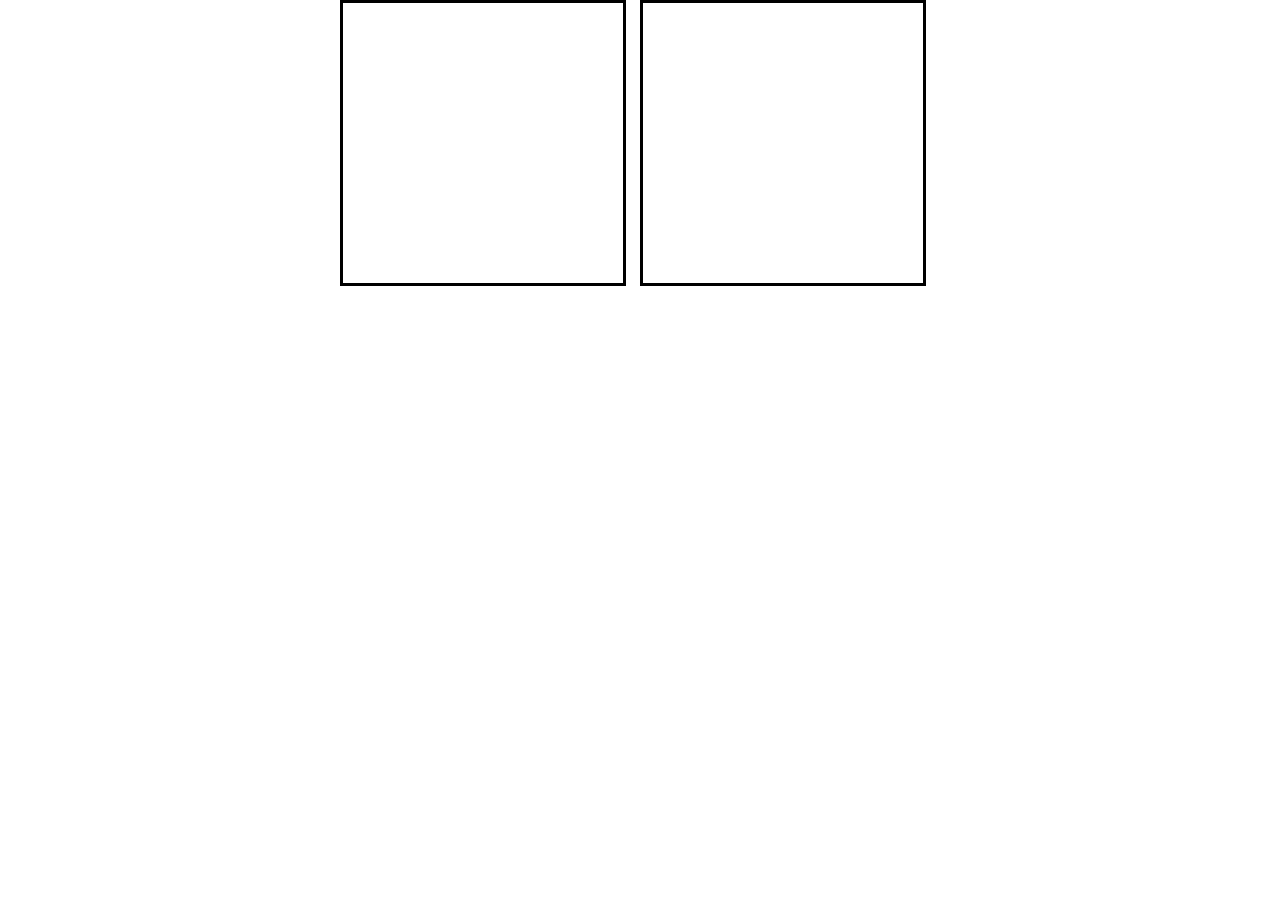
==== train.html @ 4e53dfeb "basic nn tutorial to train and test skecthes from users" ====
<html>
    <head>
        <meta name="viewport" content="width=device-width, initial-scale=1"> 
        <style>

         body {
             margin: auto;
             width: 600px;
             box-sizing: border-box; 
             display: grid;
             grid-template-columns: 300px 300px;
         }

         .displayArea {
             width: 280;
             height: 280;
             border-style: solid;
         }

         #itemToDraw {
             font-size: 800%;
             text-align: center;
         }

         #itemToDraw * {
             position: relative;
             margin-top: 50px;
         }

         @media screen and (max-width: 600px) {
             body {
                 width: 300px;
                 grid-template-columns: 300px;
             }

             #itemToDraw {                 
                 height: 140px;
                 display: flex;
             }

             #itemToDraw * {
                 margin: auto;
             }
         }

        </style>
        <script defer src="https://use.fontawesome.com/releases/v5.0.6/js/all.js"></script> 
        <script defer src="draw.js"></script>
        <script>
         
         window.trainingData = [];
         
         function saveTrainingData(dataItem, where) {
             if (where && where == 'firebase') {
                 fetch('https://ml-train-data.firebaseio.com/train.json', {
                     method: 'post',
                     body: JSON.stringify(dataItem)
                 });
             } else {
                 trainingData.push(dataItem);
             }
         }
         
         window.addEventListener('load', function() {

             let myCanvas = new DrawCanvas(document.getElementById('myCanvas'));

             myCanvas.onPenUp(() => {
                 // create data package
                 let dataItem = {
                     imageData: myCanvas.getImageData(),
                     clssification: icons[currentIcon % icons.length]
                 }

                 saveTrainingData(dataItem, 'firebase');
                 
                 // show next icon
                 document.getElementById('itemToDraw').innerHTML = "<i class='"+icons[++currentIcon % icons.length]+"'></i>";
                 myCanvas.clear();
             });

             let icons = ['fas fa-battery-empty', 'fas fa-bolt', 'fas fa-check', 'far fa-folder'];
             let currentIcon = parseInt(Math.random() * 4);
             
             document.getElementById('itemToDraw').innerHTML = "<i class='"+icons[currentIcon]+"'></i>";
         });
         
         
        </script>

    </head>
    <body>
        <div class="displayArea" id="itemToDraw">
        </div>
        <canvas class="displayArea" id="myCanvas" width="28" height="28"></canvas>

        <section id="prediction"></section>
        <svg id="stats"></svg>
    </body>
</html>
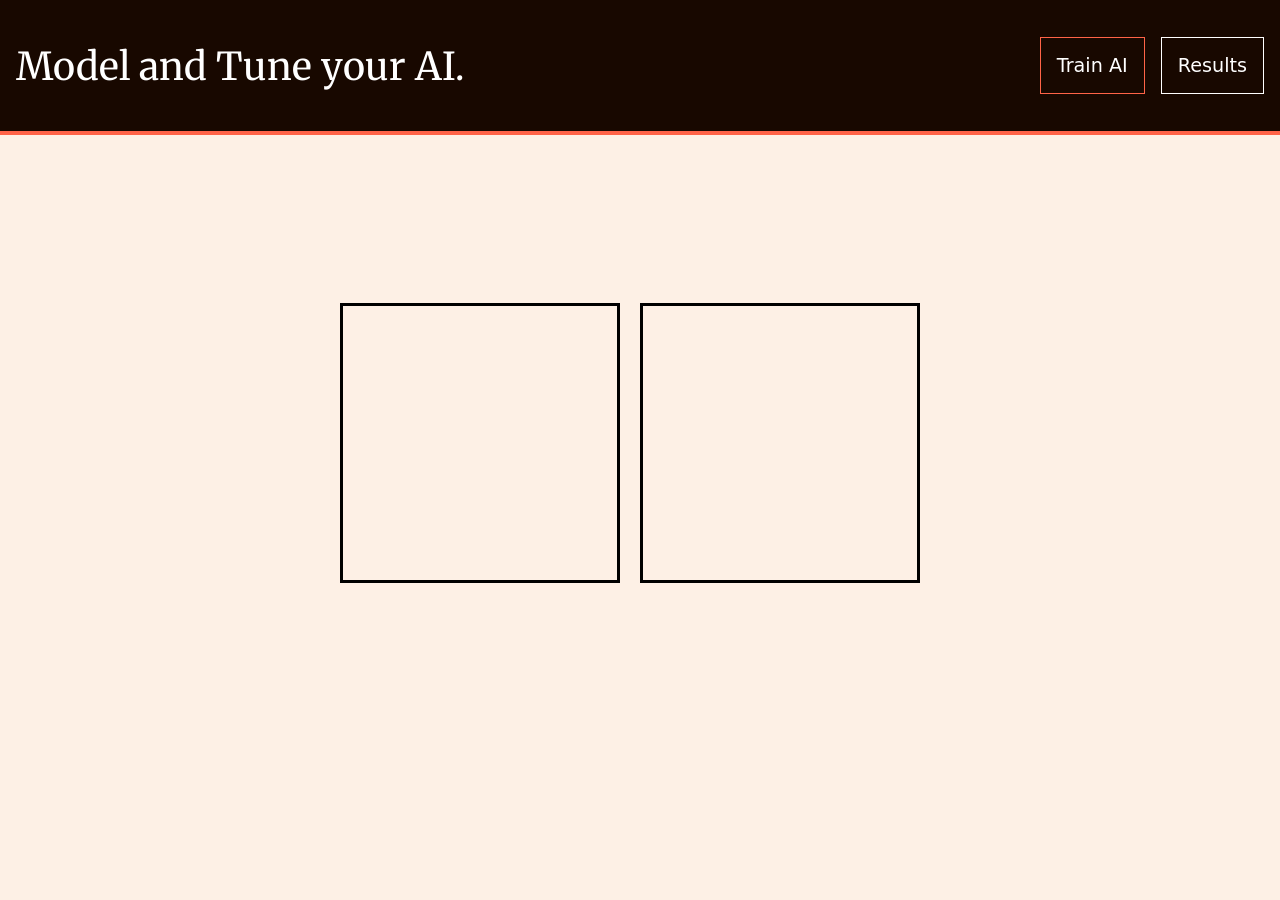
==== commit 7069adfe: "update" ====
--- a/train.html
+++ b/train.html
@@ -3,12 +3,27 @@
         <meta name="viewport" content="width=device-width, initial-scale=1"> 
         <style>
 
-         body {
+         main {
              margin: auto;
-             width: 600px;
              box-sizing: border-box; 
              display: grid;
-             grid-template-columns: 300px 300px;
+
+             padding: 1rem;
+         }
+
+         h3{
+            font-size: 1.3rem;
+            margin: 2rem 0 0 0;
+         }
+
+         @media only screen and (min-width:  600px) {
+            main{
+                    grid-template-columns: 300px 300px;
+                }
+
+                h3{
+                    display: none;
+                }
          }
 
          .displayArea {
@@ -28,10 +43,10 @@
          }
 
          @media screen and (max-width: 600px) {
-             body {
+             /* body {
                  width: 300px;
                  grid-template-columns: 300px;
-             }
+             } */
 
              #itemToDraw {                 
                  height: 140px;
@@ -44,6 +59,7 @@
          }
 
         </style>
+        <link rel="stylesheet" href="./styles/style.css">
         <script defer src="https://use.fontawesome.com/releases/v5.0.6/js/all.js"></script> 
         <script defer src="draw.js"></script>
         <script>
@@ -69,7 +85,8 @@
                  // create data package
                  let dataItem = {
                      imageData: myCanvas.getImageData(),
-                     clssification: icons[currentIcon % icons.length]
+                     clssification: icons[currentIcon % icons.length],
+                     time: Date.now()
                  }
 
                  saveTrainingData(dataItem, 'firebase');
@@ -90,11 +107,37 @@
 
     </head>
     <body>
-        <div class="displayArea" id="itemToDraw">
+        <div class="bodyWrapper">
+            <header>
+
+                <h1>Model and Tune your AI.</h1>
+                <nav>
+                    <ul>
+                        <li class="selected">
+                            <a href="#">Train AI</a>
+                        </li>
+                        <li >
+                            <a href="./index.html">Results</a>
+                        </li>
+                    </ul>
+                </nav>
+            </header>
+            <main>
+                <div class="displayArea" id="itemToDraw">
+                </div>
+                <div>
+                    <h3>Draw here:</h3>
+                    <canvas class="displayArea" id="myCanvas" width="28" height="28"></canvas>
+                    <section id="prediction"></section>
+                    <svg id="stats"></svg>
+                </div>
+            </main>
+            <footer>
+                <div class="program">Post Degree Diploma - Web & Mobile App Design & Development (WMDD)</div>
+                <div class="branding">
+                    <div class="brandLogo"><img src="./images/langara-logo.png" alt="Langara Logo"></div>
+                </div>
+            </footer>
         </div>
-        <canvas class="displayArea" id="myCanvas" width="28" height="28"></canvas>
-
-        <section id="prediction"></section>
-        <svg id="stats"></svg>
     </body>
 </html>
--- a/styles/style.css
+++ b/styles/style.css
@@ -0,0 +1,175 @@
+@import url('https://fonts.googleapis.com/css2?family=Merriweather:ital,wght@0,300;0,400;0,700;0,900;1,300;1,400;1,700;1,900&family=Poppins:ital,wght@0,100;0,200;0,300;0,400;0,500;0,600;0,700;0,800;0,900;1,100;1,200;1,300;1,400;1,500;1,600;1,700;1,800;1,900&display=swap');
+
+* {
+    box-sizing: border-box;
+}
+
+body{
+    margin: 0;
+    font-family: system-ui, -apple-system, BlinkMacSystemFont, 'Segoe UI', Roboto, Oxygen, Ubuntu, Cantarell, 'Open Sans', 'Helvetica Neue', sans-serif;
+    background-color: rgb(253, 240, 229);
+
+    transition: all 0.5s;
+}
+
+img{
+max-width: 100%;
+height: auto;
+display: block;
+}
+
+.bodyWrapper{
+    min-height: 100vh;
+    display: flex;
+    flex-flow: column nowrap;
+
+    justify-content: space-between;
+}
+
+
+header{
+    background-color: rgb(24, 8, 0);
+    color: white;
+    padding: 1rem;
+    border-bottom: 4px solid tomato;
+
+    
+}
+
+
+header h1{
+    font-size: clamp(2rem, 3vw, 2.5rem);
+    font-family: 'Merriweather' , Georgia, 'Times New Roman', Times, serif;
+    font-weight: normal;
+    text-align: center;
+}
+
+header ul{
+    padding: 0;
+    list-style: none;
+    font-size: 1.2rem;
+    margin: 0;
+    text-align: center;
+
+    display: flex;
+    gap: 1rem;
+    justify-content: center;
+}
+
+header ul li{
+    border: 1px solid white;
+}
+
+header ul li a{
+    color: white;
+    text-decoration: none;
+    padding: 1rem;
+    display: inline-block;
+}
+
+header ul li a:hover{
+    color: tomato;
+}
+
+.selected{
+    border-color: tomato;
+}
+
+@media only screen and (min-width:  600px) {
+        header{
+            display: flex;
+            justify-content: space-between;
+            align-items: center;  
+        }
+}
+
+/* MAIN */
+
+.front main{
+    padding: 2rem 1rem;
+    flex-grow: 1;
+
+    display: grid;
+    justify-content: center;
+}
+
+.front .overlap{
+    display: grid;
+    grid-template-columns: 1fr;
+    align-items: center;
+}
+
+.front .overlap section,
+.front .overlap svg{
+    grid-column: 1;
+    grid-row: 1;
+}
+
+.front .overlap section div{
+    z-index: 1;
+}
+
+.front h3{
+    font-size: 1.3rem;
+    margin: 0;
+}
+
+
+@media only screen and (min-width:  600px) {
+    
+    .front main{
+        display: grid;
+        grid-template-columns: repeat(2, 1fr);
+        gap: 1rem;
+        align-content: center;
+    }
+
+    .front .overlap{
+        justify-items: end;
+    }
+}
+
+
+.front #myCanvas {
+    width: 280;
+    height: 280;
+
+    border: 4px solid black;
+}
+
+.front #prediction,
+.front #stats {
+    width: 280;
+    height: 80;
+
+
+    position: relative;
+    border: solid;
+    background-color: tomato;
+}
+
+/* FOOTER */
+
+footer{
+    display: none;
+    padding: 1rem;
+    border-top: 4px solid tomato;
+    text-align: center;
+}
+
+.program{
+    font-weight: bold;
+}
+
+.branding{
+
+    margin-top: 0.5rem;
+
+    display: flex;
+    align-items: center;
+    justify-content: center;
+}
+
+.brandLogo{
+    max-width: 400px;
+}
